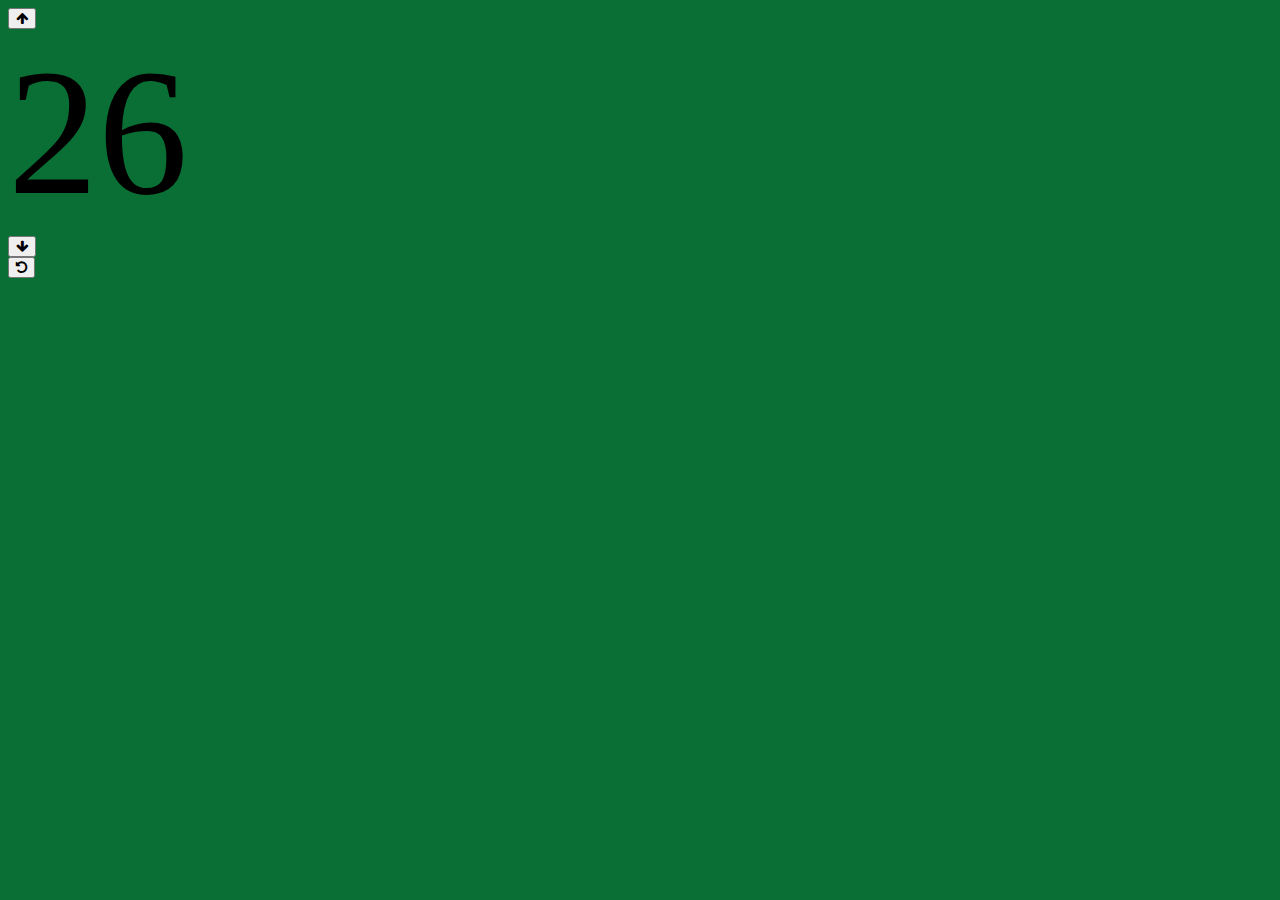
==== index.html @ 5553a497 "first commit" ====
<!DOCTYPE html>
<html lang="en">
  <head>
    <meta charset="utf-8" />
    <meta name="viewport" content="width=device-width, initial-scale=1" />
    <title>Badminton Count</title>
    <link
      href="https://cdn.jsdelivr.net/npm/bootstrap@5.3.0/dist/css/bootstrap.min.css"
      rel="stylesheet"
      integrity="sha384-9ndCyUaIbzAi2FUVXJi0CjmCapSmO7SnpJef0486qhLnuZ2cdeRhO02iuK6FUUVM"
      crossorigin="anonymous"
    />
    <!-- <link
      rel="stylesheet"
      href="https://cdnjs.cloudflare.com/ajax/libs/font-awesome/6.4.0/css/fontawesome.min.css
    "
    /> -->
    <!-- <link rel="stylesheet" href="css.css" /> -->
    <link
      rel="stylesheet"
      href="https://cdnjs.cloudflare.com/ajax/libs/font-awesome/4.7.0/css/font-awesome.css"
    />
    <link
      rel="stylesheet"
      href="https://cdnjs.cloudflare.com/ajax/libs/font-awesome/4.7.0/css/font-awesome.min.css"
    />

    <style>
      body {
        background-color: #0a6f34;
      }

      @media only screen and (orientation: portrait) {
        body {
          height: 100vw;
          transform: rotate(90deg);
        }
      }

      #total-count {
        font-size: 20vh;
      }
    </style>
  </head>
  <body>
    <!-- <div class="container">
      <div id="increment-count">
        <button type="button" class="btn btn-light">
          <i class="fa fa-plus" aria-hidden="true"></i>
        </button>
      </div>
      <div id="total-count"></div>
      <div id="decrement-count">
        <button type="button" class="btn btn-light">
          <i class="fa fa-plus" aria-hidden="true"></i>
        </button>
      </div>
    </div> -->

    <div class="container">
      <div class="card" style="width: 18rem">
        <div id="increment-count">
          <div class="d-grid">
            <button type="button" class="btn btn-primary p-3">
              <i class="fa fa-arrow-up fs-1" aria-hidden="true"></i>
            </button>
          </div>
        </div>
        <div id="total-count" class="box text-center fw-bold m-2"></div>
        <div id="decrement-count">
          <div class="d-grid">
            <button type="button" class="btn btn-warning p-3">
              <i class="fa fa-arrow-down fs-1" aria-hidden="true"></i>
            </button>
          </div>
        </div>
        <div id="reset">
          <div class="d-grid mt-2">
            <button type="button" class="btn btn-danger p-3">
              <i class="fa fa-undo fs-1" aria-hidden="true"></i>
            </button>
          </div>
        </div>
      </div>
    </div>

    <script
      src="https://cdn.jsdelivr.net/npm/bootstrap@5.3.0/dist/js/bootstrap.bundle.min.js"
      integrity="sha384-geWF76RCwLtnZ8qwWowPQNguL3RmwHVBC9FhGdlKrxdiJJigb/j/68SIy3Te4Bkz"
      crossorigin="anonymous"
    ></script>

    <script src="count1.js"></script>
    <script src="count2.js"></script>
  </body>
</html>
---- css.css ----
/* html, body { margin: 0; padding: 0; height: 100%; width: 100%; position: relative; background: #282828; } */

.court { display: grid; grid-template-rows: 40px 120px 120px 40px; grid-template-columns: 50px 200px 80px 80px 200px 50px; position: absolute; top: 50%; left: 50%; transform: translate(-50%, -50%); width: 80%; height: 80%; border: solid 1px #fff; justify-content: center; align-content: center; }
.court > div { border: solid #fff; border-width: 1px 0 0 1px; transition: all 0.5s; cursor: pointer;  }
/* .court > div:hover { background: #fff; } */
.court > div:nth-child(6), .court > div:nth-child(12), .court > div:nth-child(16), .court > div:nth-child(22) { border-right-width: 1px; }
.court > div:nth-last-child(-n+6) { border-bottom-width: 1px; }
.court > div:nth-child(9), .court > div:nth-child(10) { grid-row: 2/4; }
.court > div:nth-child(9) { grid-column: 3; }
.court > div:nth-child(10) { grid-column: 4; }
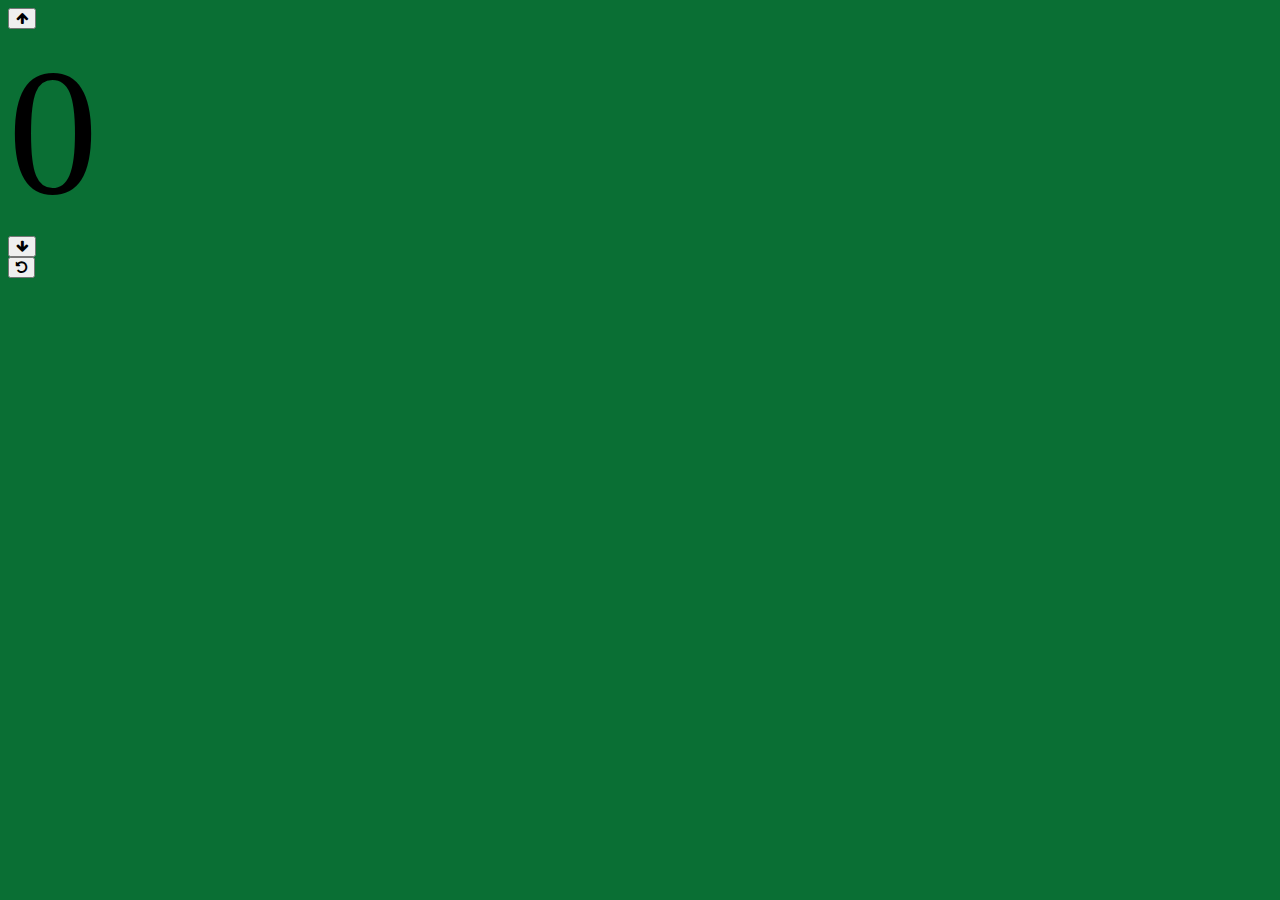
==== commit afc5d794: "menambah warna merah pada angka 20 dan 29 sebagai penanda game point" ====
--- a/index.html
+++ b/index.html
@@ -83,7 +83,7 @@
         </div>
       </div>
     </div>
-
+    <div id="count-danger" class="box1"></div>
     <script
       src="https://cdn.jsdelivr.net/npm/bootstrap@5.3.0/dist/js/bootstrap.bundle.min.js"
       integrity="sha384-geWF76RCwLtnZ8qwWowPQNguL3RmwHVBC9FhGdlKrxdiJJigb/j/68SIy3Te4Bkz"
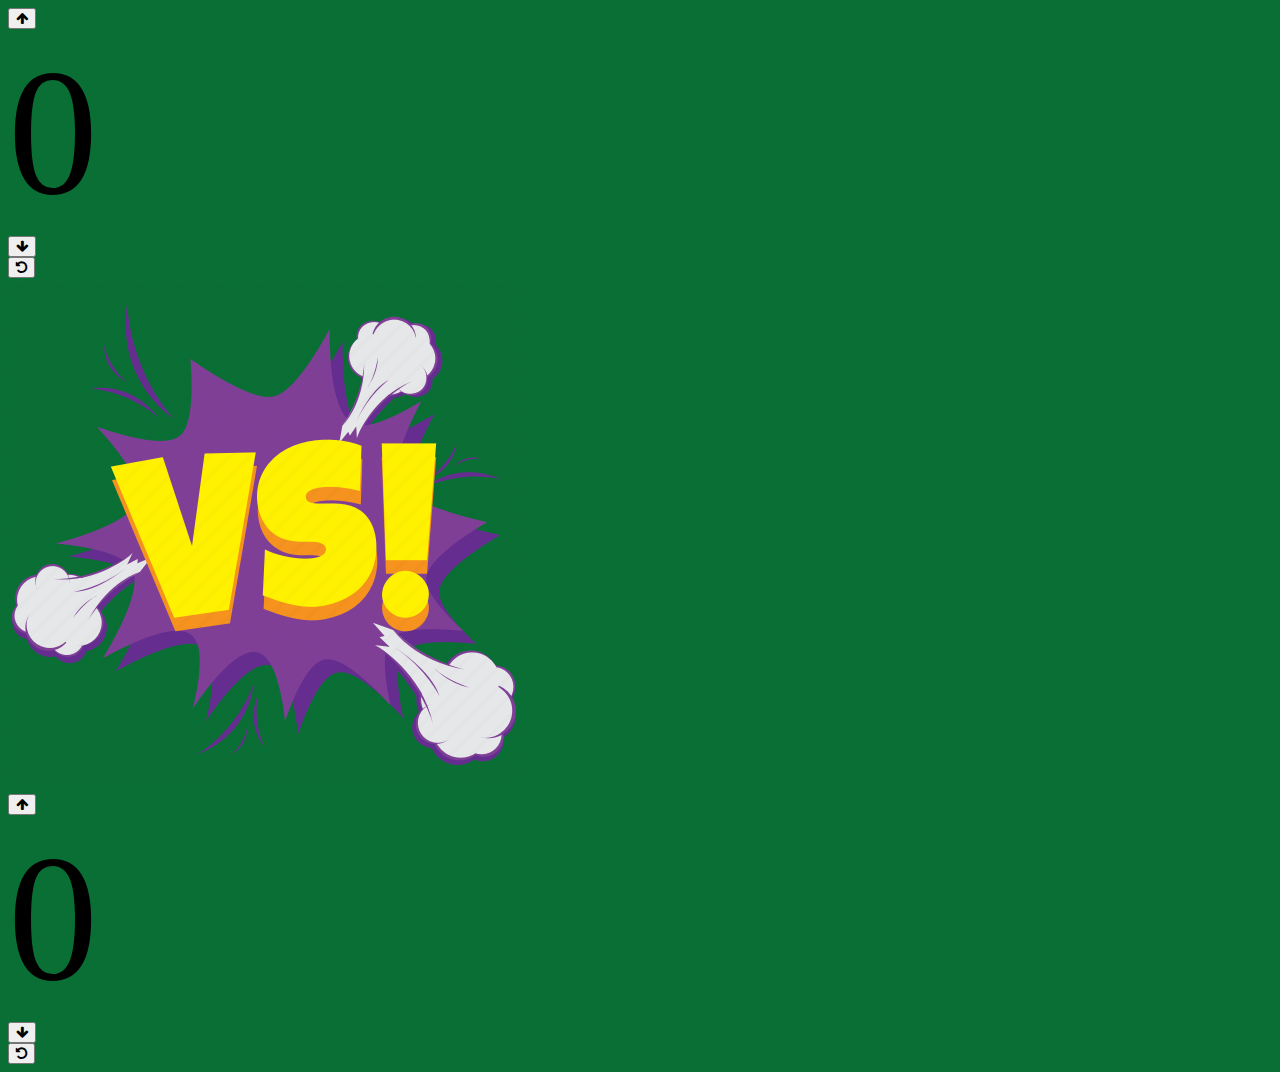
==== commit ab11f1e3: "menambah perhitungan sebelah kanan" ====
--- a/index.html
+++ b/index.html
@@ -40,45 +40,73 @@
       #total-count {
         font-size: 20vh;
       }
+      #total-count1 {
+        font-size: 20vh;
+      }
     </style>
   </head>
   <body>
-    <!-- <div class="container">
-      <div id="increment-count">
-        <button type="button" class="btn btn-light">
-          <i class="fa fa-plus" aria-hidden="true"></i>
-        </button>
-      </div>
-      <div id="total-count"></div>
-      <div id="decrement-count">
-        <button type="button" class="btn btn-light">
-          <i class="fa fa-plus" aria-hidden="true"></i>
-        </button>
-      </div>
-    </div> -->
-
     <div class="container">
-      <div class="card" style="width: 18rem">
-        <div id="increment-count">
-          <div class="d-grid">
-            <button type="button" class="btn btn-primary p-3">
-              <i class="fa fa-arrow-up fs-1" aria-hidden="true"></i>
-            </button>
+      <div class="row border border-danger">
+        <div
+          class="col lg-4 border border-warning d-flex justify-content-center"
+        >
+          <div class="card" style="width: 18rem">
+            <div id="increment-count">
+              <div class="d-grid">
+                <button type="button" class="btn btn-primary p-3">
+                  <i class="fa fa-arrow-up fs-1" aria-hidden="true"></i>
+                </button>
+              </div>
+            </div>
+            <div id="total-count" class="box text-center fw-bold m-2"></div>
+            <div id="decrement-count">
+              <div class="d-grid">
+                <button type="button" class="btn btn-warning p-3">
+                  <i class="fa fa-arrow-down fs-1" aria-hidden="true"></i>
+                </button>
+              </div>
+            </div>
+            <div id="reset">
+              <div class="d-grid mt-2">
+                <button type="button" class="btn btn-danger p-3">
+                  <i class="fa fa-undo fs-1" aria-hidden="true"></i>
+                </button>
+              </div>
+            </div>
           </div>
         </div>
-        <div id="total-count" class="box text-center fw-bold m-2"></div>
-        <div id="decrement-count">
-          <div class="d-grid">
-            <button type="button" class="btn btn-warning p-3">
-              <i class="fa fa-arrow-down fs-1" aria-hidden="true"></i>
-            </button>
-          </div>
+
+        <div class="col lg-4 border border-warning">
+          <img src="img/vs.png" class="img-fluid" alt="..." />
         </div>
-        <div id="reset">
-          <div class="d-grid mt-2">
-            <button type="button" class="btn btn-danger p-3">
-              <i class="fa fa-undo fs-1" aria-hidden="true"></i>
-            </button>
+
+        <div
+          class="col lg-4 border border-warning d-flex justify-content-center"
+        >
+          <div class="card" style="width: 18rem">
+            <div id="increment-count1">
+              <div class="d-grid">
+                <button type="button" class="btn btn-primary p-3">
+                  <i class="fa fa-arrow-up fs-1" aria-hidden="true"></i>
+                </button>
+              </div>
+            </div>
+            <div id="total-count1" class="box1 text-center fw-bold m-2"></div>
+            <div id="decrement-count1">
+              <div class="d-grid">
+                <button type="button" class="btn btn-warning p-3">
+                  <i class="fa fa-arrow-down fs-1" aria-hidden="true"></i>
+                </button>
+              </div>
+            </div>
+            <div id="reset1">
+              <div class="d-grid mt-2">
+                <button type="button" class="btn btn-danger p-3">
+                  <i class="fa fa-undo fs-1" aria-hidden="true"></i>
+                </button>
+              </div>
+            </div>
           </div>
         </div>
       </div>
@@ -91,6 +119,6 @@
     ></script>
 
     <script src="count1.js"></script>
-    <script src="count2.js"></script>
+    <!-- <script src="count-dua.js"></script> -->
   </body>
 </html>
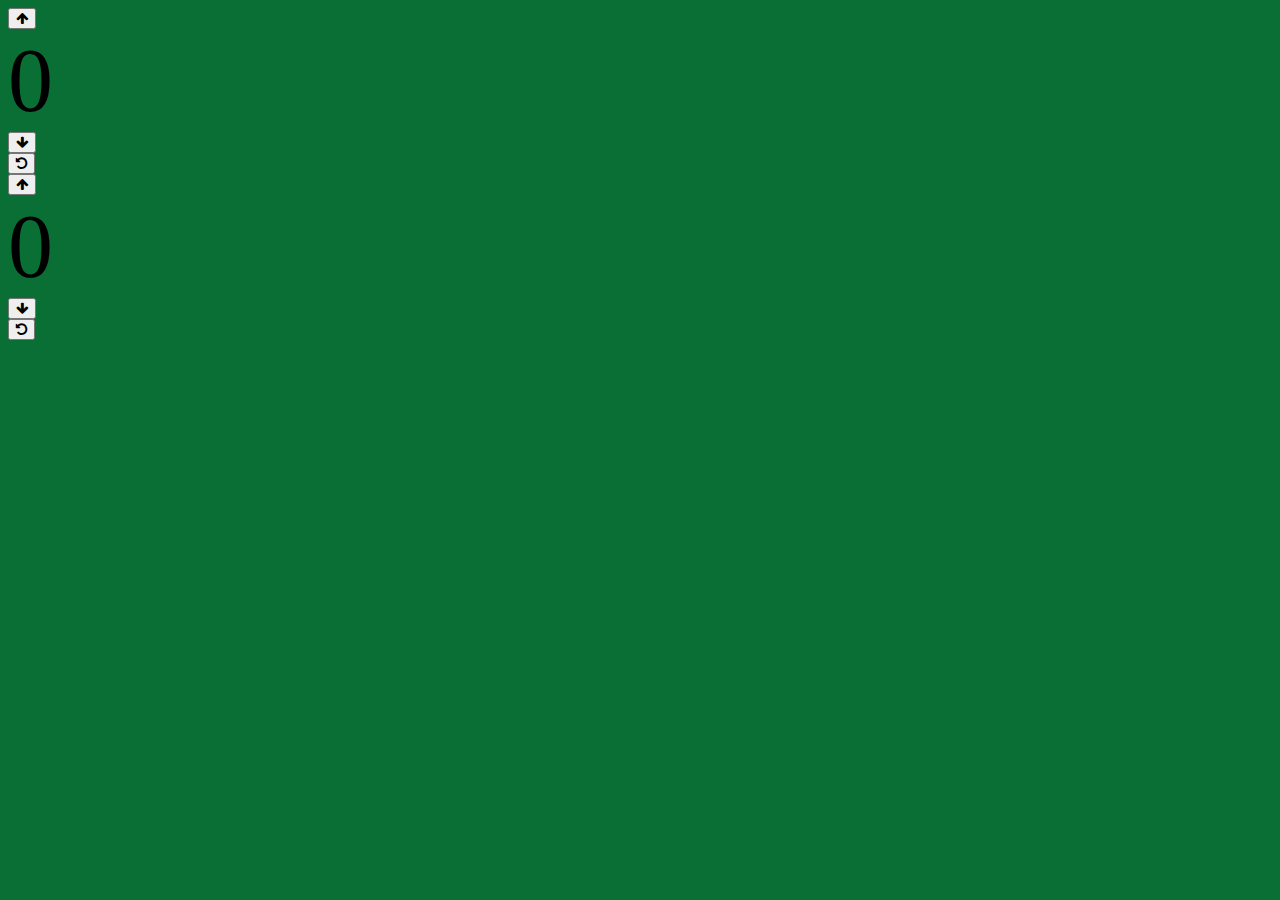
==== commit b557986c: "tidak jadi/gagal menyesuaikan tampilan ketika layar menjadi landscape" ====
--- a/index.html
+++ b/index.html
@@ -34,77 +34,84 @@
         body {
           height: 100vw;
           transform: rotate(90deg);
+          display: flex;
+        }
+        .container-fluid {
+          height: 100dvh;
         }
       }
 
       #total-count {
-        font-size: 20vh;
+        font-size: 10dvh;
       }
       #total-count1 {
-        font-size: 20vh;
+        font-size: 10dvh;
       }
     </style>
   </head>
   <body>
-    <div class="container">
-      <div class="row border border-danger">
-        <div
-          class="col lg-4 border border-warning d-flex justify-content-center"
-        >
-          <div class="card" style="width: 18rem">
-            <div id="increment-count">
-              <div class="d-grid">
-                <button type="button" class="btn btn-primary p-3">
-                  <i class="fa fa-arrow-up fs-1" aria-hidden="true"></i>
-                </button>
+    <div class="container-fluid">
+      <div class="col-lg-6">
+        <div class="row border border-danger">
+          <div
+            class="col border border-warning d-flex justify-content-left"
+            style="width: fit-content"
+          >
+            <div class="card" style="width: 18rem">
+              <div id="increment-count">
+                <div class="d-grid">
+                  <button type="button" class="btn btn-primary p-3">
+                    <i class="fa fa-arrow-up fs-1" aria-hidden="true"></i>
+                  </button>
+                </div>
               </div>
-            </div>
-            <div id="total-count" class="box text-center fw-bold m-2"></div>
-            <div id="decrement-count">
-              <div class="d-grid">
-                <button type="button" class="btn btn-warning p-3">
-                  <i class="fa fa-arrow-down fs-1" aria-hidden="true"></i>
-                </button>
+              <div id="total-count" class="box text-center fw-bold m-2"></div>
+              <div id="decrement-count">
+                <div class="d-grid">
+                  <button type="button" class="btn btn-warning p-3">
+                    <i class="fa fa-arrow-down fs-1" aria-hidden="true"></i>
+                  </button>
+                </div>
               </div>
-            </div>
-            <div id="reset">
-              <div class="d-grid mt-2">
-                <button type="button" class="btn btn-danger p-3">
-                  <i class="fa fa-undo fs-1" aria-hidden="true"></i>
-                </button>
+              <div id="reset">
+                <div class="d-grid mt-2">
+                  <button type="button" class="btn btn-danger p-3">
+                    <i class="fa fa-undo fs-1" aria-hidden="true"></i>
+                  </button>
+                </div>
               </div>
             </div>
           </div>
-        </div>
 
-        <div class="col lg-4 border border-warning">
-          <img src="img/vs.png" class="img-fluid" alt="..." />
-        </div>
+          <!-- <div class="col lg-4 border border-warning">
+            <img src="img/vs.png" class="img-fluid" alt="..." />
+          </div> -->
 
-        <div
-          class="col lg-4 border border-warning d-flex justify-content-center"
-        >
-          <div class="card" style="width: 18rem">
-            <div id="increment-count1">
-              <div class="d-grid">
-                <button type="button" class="btn btn-primary p-3">
-                  <i class="fa fa-arrow-up fs-1" aria-hidden="true"></i>
-                </button>
+          <div
+            class="col sm-4 border border-warning d-flex justify-content-left"
+          >
+            <div class="card" style="width: 18rem">
+              <div id="increment-count1">
+                <div class="d-grid">
+                  <button type="button" class="btn btn-primary p-3">
+                    <i class="fa fa-arrow-up fs-1" aria-hidden="true"></i>
+                  </button>
+                </div>
               </div>
-            </div>
-            <div id="total-count1" class="box1 text-center fw-bold m-2"></div>
-            <div id="decrement-count1">
-              <div class="d-grid">
-                <button type="button" class="btn btn-warning p-3">
-                  <i class="fa fa-arrow-down fs-1" aria-hidden="true"></i>
-                </button>
+              <div id="total-count1" class="box1 text-center fw-bold m-2"></div>
+              <div id="decrement-count1">
+                <div class="d-grid">
+                  <button type="button" class="btn btn-warning p-3">
+                    <i class="fa fa-arrow-down fs-1" aria-hidden="true"></i>
+                  </button>
+                </div>
               </div>
-            </div>
-            <div id="reset1">
-              <div class="d-grid mt-2">
-                <button type="button" class="btn btn-danger p-3">
-                  <i class="fa fa-undo fs-1" aria-hidden="true"></i>
-                </button>
+              <div id="reset1">
+                <div class="d-grid mt-2">
+                  <button type="button" class="btn btn-danger p-3">
+                    <i class="fa fa-undo fs-1" aria-hidden="true"></i>
+                  </button>
+                </div>
               </div>
             </div>
           </div>
